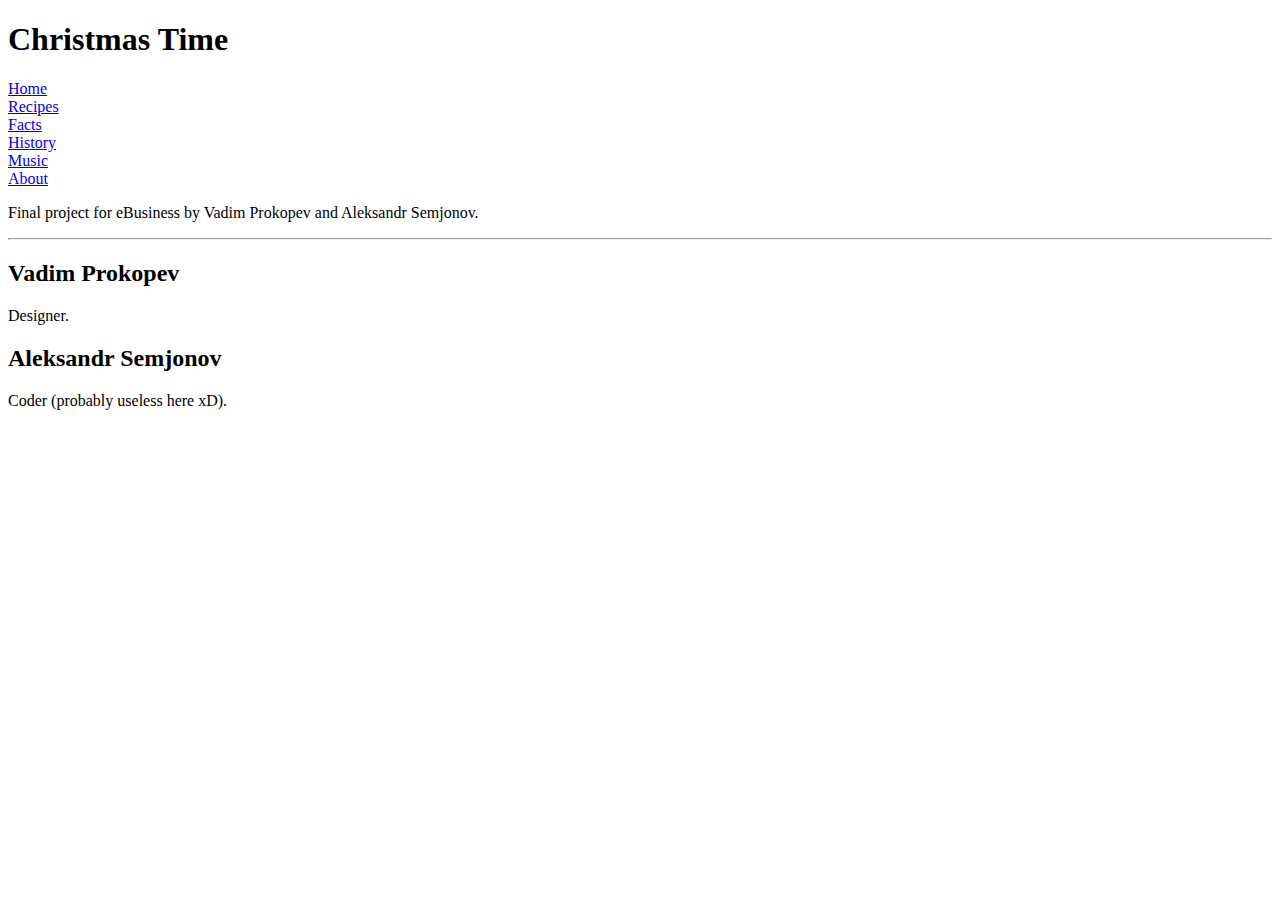
==== pages/about.html @ 3ea336a7 "Removed second index.html" ====
<!DOCTYPE html>
<html>
	<head>
		<title>Christmas Time - About</title>
		<link rel="stylesheet" type="text/css" href="../res/css/960.css">
		<link rel="stylesheet" type="text/css" href="../res/css/project.css">
	</head>
	<body>
		<div class="container_12">
			<div class="grid_12">
				<h1>Christmas Time</h1>
			</div>
			
			<div class="clear"></div>
			
			<div class="grid_2">
				<a href="../index.html">Home</a>
			</div>
			<div class="grid_2">
				<a href="recipes.html">Recipes</a>
			</div>
			<div class="grid_2">
				<a href="facts.html">Facts</a>
			</div>
			<div class="grid_2">
				<a href="history.html">History</a>
			</div>
			<div class="grid_2">
				<a href="music.html">Music</a>
			</div>
			<div class="grid_2">
				<a href="about.html">About</a>
			</div>
			
			<div class="clear"></div>
			
			<div class="grid_12">
				<p>Final project for eBusiness by Vadim Prokopev and Aleksandr Semjonov.</p>
			</div>
			
			<div class="clear"></div>
			<hr>
			
			<div class="grid_6">
				<h2>Vadim Prokopev</h2>
				<p>Designer.</p>
			</div>
			
			<div class="grid_6">
				<h2>Aleksandr Semjonov</h2>
				<p>Coder (probably useless here xD).</p>
			</div>
		</div>
	</body>
</html>
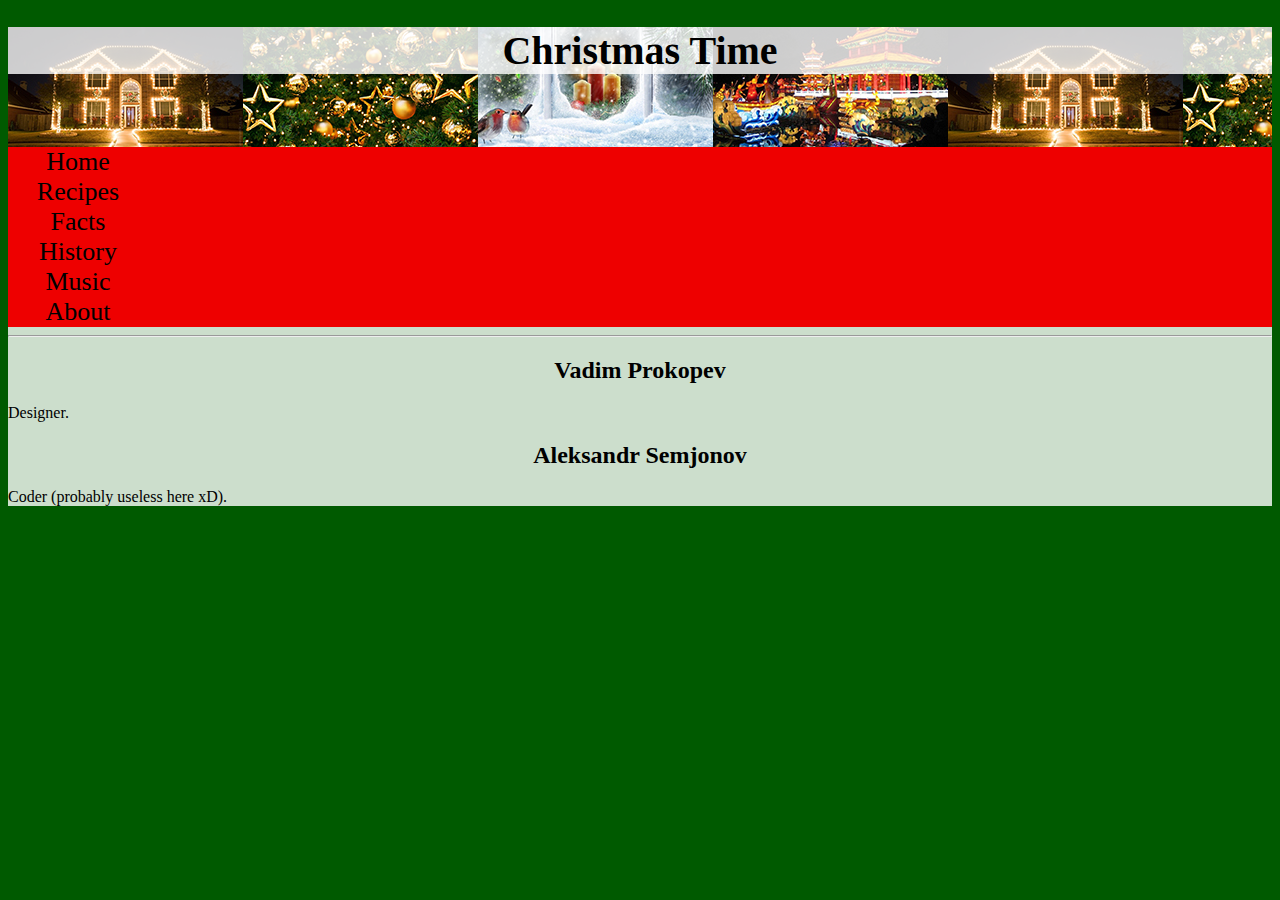
==== commit 85e804a6: "Smoother design" ====
--- a/pages/about.html
+++ b/pages/about.html
@@ -4,42 +4,14 @@
 		<title>Christmas Time - About</title>
 		<link rel="stylesheet" type="text/css" href="../res/css/960.css">
 		<link rel="stylesheet" type="text/css" href="../res/css/project.css">
+		<script src="../res/js/header.js"></script>
 	</head>
 	<body>
-		<div class="container_12">
-			<div class="grid_12">
-				<h1>Christmas Time</h1>
-			</div>
-			
-			<div class="clear"></div>
-			
-			<div class="grid_2">
-				<a href="../index.html">Home</a>
-			</div>
-			<div class="grid_2">
-				<a href="recipes.html">Recipes</a>
-			</div>
-			<div class="grid_2">
-				<a href="facts.html">Facts</a>
-			</div>
-			<div class="grid_2">
-				<a href="history.html">History</a>
-			</div>
-			<div class="grid_2">
-				<a href="music.html">Music</a>
-			</div>
-			<div class="grid_2">
-				<a href="about.html">About</a>
-			</div>
-			
-			<div class="clear"></div>
-			
-			<div class="grid_12">
-				<p>Final project for eBusiness by Vadim Prokopev and Aleksandr Semjonov.</p>
-			</div>
-			
-			<div class="clear"></div>
-			<hr>
+		<div id="container" class="container_12">
+			<div id="js_header"></div>
+			<script>
+				loadHeader();
+			</script>
 			
 			<div class="grid_6">
 				<h2>Vadim Prokopev</h2>
--- a/res/css/project.css
+++ b/res/css/project.css
@@ -0,0 +1,41 @@
+body
+{
+	background-color: #005A00;
+	font-family: calibri;
+}
+#container
+{
+	background-color: rgba(255,255,255,0.8);
+}
+div
+{
+	text-align: center;
+}
+p
+{
+	text-align: left;
+}
+#link
+{
+	width: 140px;
+}
+a
+{
+	color: black;
+	text-decoration: none;
+	font-size: 26px;
+}
+#bar
+{
+	background: #E00;
+}
+#header
+{
+	background-image: url("../images/header.jpg");
+	height: 120px;
+}
+h1
+{
+	background-color: rgba(255,255,255,0.8);
+	font-size: 40px;
+}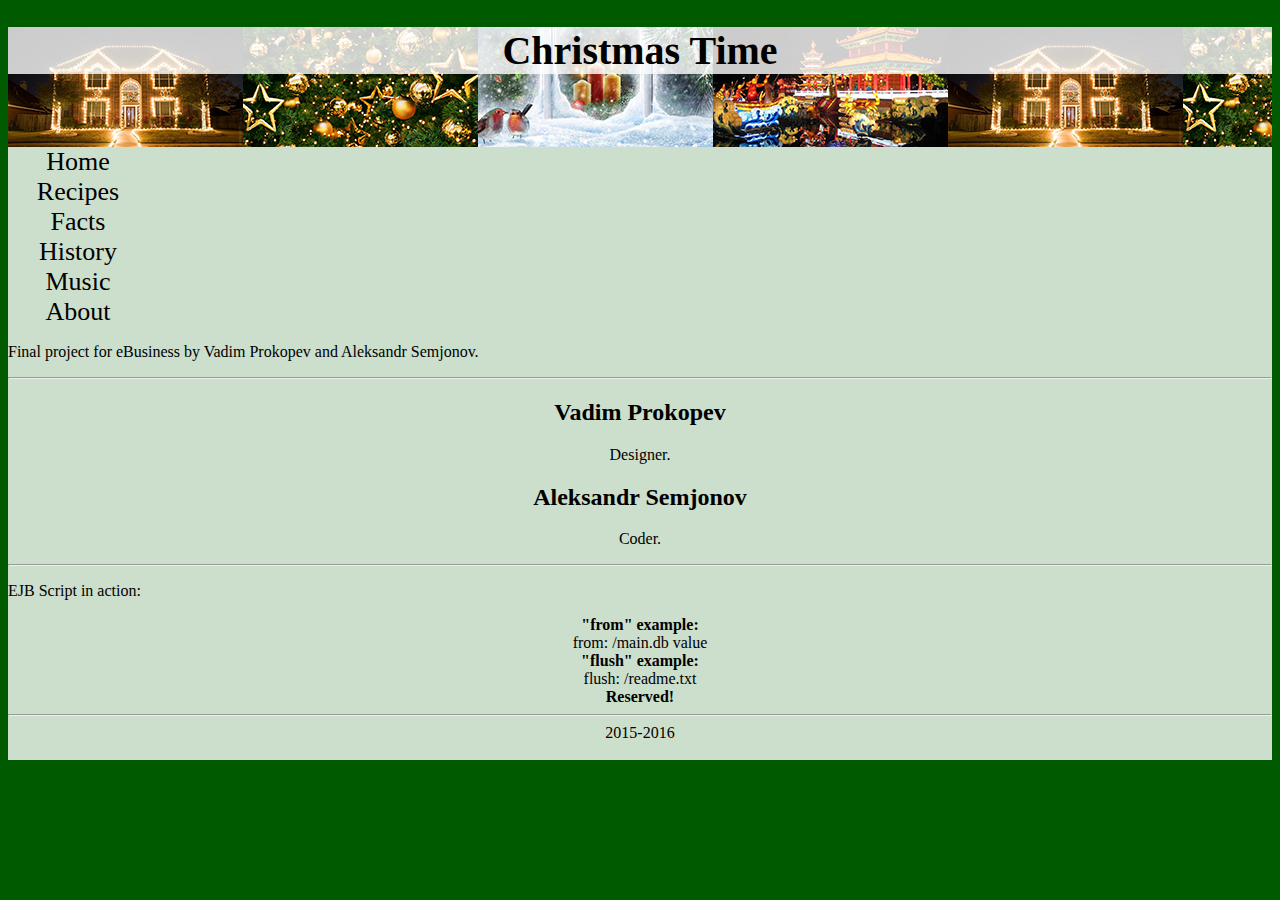
==== commit 8cdd1d15: "EJB Update" ====
--- a/pages/about.html
+++ b/pages/about.html
@@ -4,24 +4,62 @@
 		<title>Christmas Time - About</title>
 		<link rel="stylesheet" type="text/css" href="../res/css/960.css">
 		<link rel="stylesheet" type="text/css" href="../res/css/project.css">
-		<script src="../res/js/header.js"></script>
 	</head>
 	<body>
 		<div id="container" class="container_12">
-			<div id="js_header"></div>
-			<script>
-				loadHeader();
-			</script>
+			<div class="grid_12">
+				<div id="header">
+					<h1>Christmas Time</h1>
+				</div>
+			</div>
+			
+			<div id="link" class="grid_2">
+				<a href="../index.html">Home</a>
+			</div>
+			<div id="link" class="grid_2">
+				<a href="recipes.html">Recipes</a>
+			</div>
+			<div id="link" class="grid_2">
+				<a href="facts.html">Facts</a>
+			</div>
+			<div id="link" class="grid_2">
+				<a href="history.html">History</a>
+			</div>
+			<div id="link" class="grid_2">
+				<a href="music.html">Music</a>
+			</div>
+			<div id="link" class="grid_2">
+				<a href="about.html">About</a>
+			</div>
+			
+			<div class="grid_12">
+				<p>Final project for eBusiness by Vadim Prokopev and Aleksandr Semjonov.</p>
+			</div>
+			
+			<hr>
 			
 			<div class="grid_6">
 				<h2>Vadim Prokopev</h2>
-				<p>Designer.</p>
+                <p><center>Designer.</center></p>
 			</div>
 			
 			<div class="grid_6">
 				<h2>Aleksandr Semjonov</h2>
-				<p>Coder (probably useless here xD).</p>
+				<p><center>Coder.</center></p>
 			</div>
+
+            <hr>
+            <div class="grid_12">
+                <p>EJB Script in action:</p>
+            </div>
+            <div class="grid_4"><b>"from" example:</b><br> <ejb>from: /main.db value</ejb><br></div>
+            <div class="grid_4"><b>"flush" example:</b><br> <ejb>flush: /readme.txt</ejb><br></div>
+            <div class="grid_4"><b>Reserved!</b></div>
+
+            <div class="grid_4 suffix_4 prefix_4">
+                <hr />
+                2015-2016<br /><br />
+            </div>
 		</div>
 	</body>
 </html>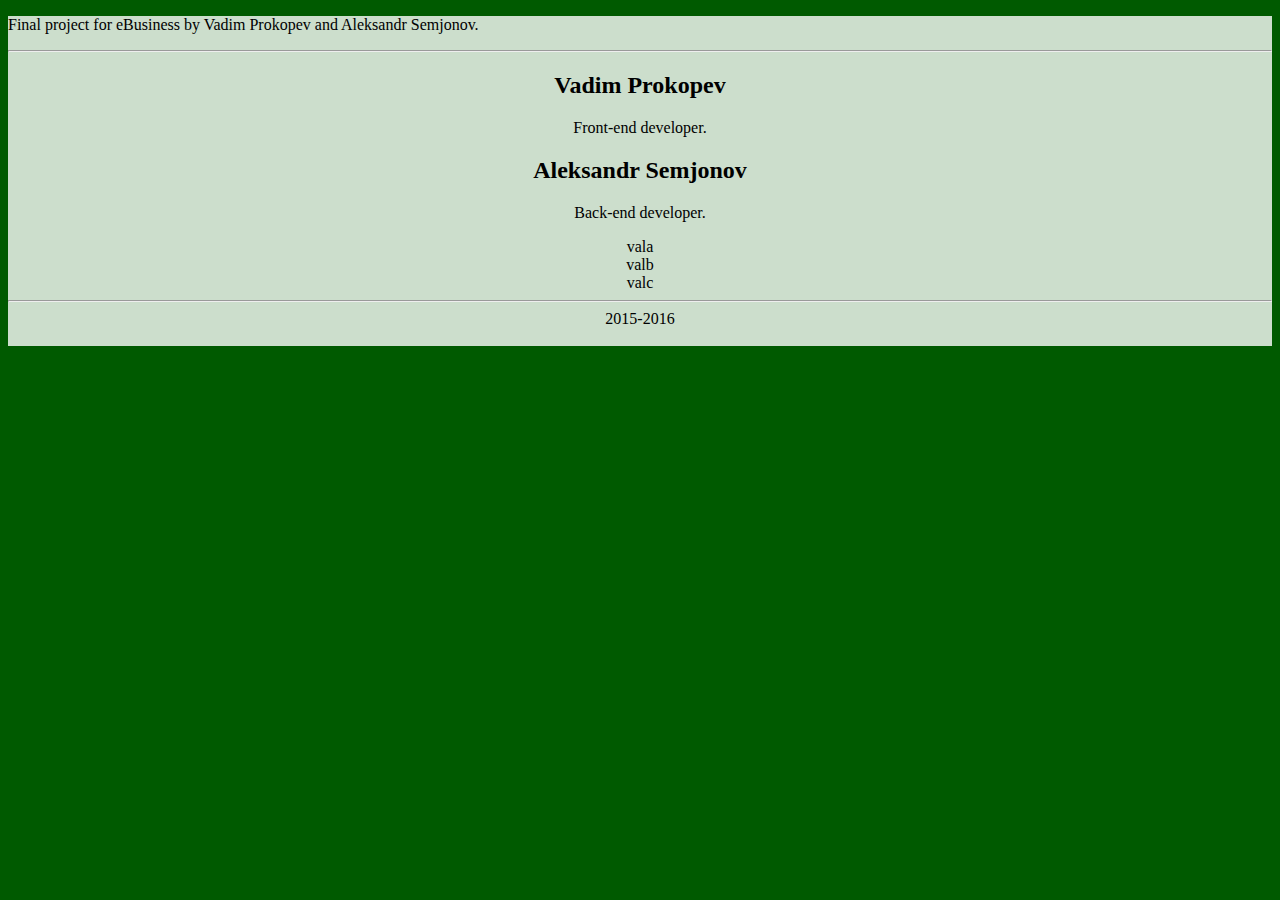
==== commit 21201c9b: "Music update" ====
--- a/pages/about.html
+++ b/pages/about.html
@@ -4,33 +4,19 @@
 		<title>Christmas Time - About</title>
 		<link rel="stylesheet" type="text/css" href="../res/css/960.css">
 		<link rel="stylesheet" type="text/css" href="../res/css/project.css">
+		<script src="../res/js/soyutils.js"></script>
+		<script src="../res/js/templates.js"></script>
+		<script src="../res/js/jquery-1.10.2.js"></script>
 	</head>
 	<body>
 		<div id="container" class="container_12">
-			<div class="grid_12">
-				<div id="header">
-					<h1>Christmas Time</h1>
-				</div>
+			
+			<div id="header_js">
 			</div>
 			
-			<div id="link" class="grid_2">
-				<a href="../index.html">Home</a>
-			</div>
-			<div id="link" class="grid_2">
-				<a href="recipes.html">Recipes</a>
-			</div>
-			<div id="link" class="grid_2">
-				<a href="facts.html">Facts</a>
-			</div>
-			<div id="link" class="grid_2">
-				<a href="history.html">History</a>
-			</div>
-			<div id="link" class="grid_2">
-				<a href="music.html">Music</a>
-			</div>
-			<div id="link" class="grid_2">
-				<a href="about.html">About</a>
-			</div>
+			<script>
+				$("#header_js").append(templates.header());
+			</script>
 			
 			<div class="grid_12">
 				<p>Final project for eBusiness by Vadim Prokopev and Aleksandr Semjonov.</p>
@@ -40,21 +26,20 @@
 			
 			<div class="grid_6">
 				<h2>Vadim Prokopev</h2>
-                <p><center>Designer.</center></p>
+                <p><center>Front-end developer.</center></p>
 			</div>
 			
 			<div class="grid_6">
 				<h2>Aleksandr Semjonov</h2>
-				<p><center>Coder.</center></p>
+				<p><center>Back-end developer.</center></p>
+				
+				<list>
+					<li>vala
+					<li>valb
+					<li>valc
+				</list>
+				
 			</div>
-
-            <hr>
-            <div class="grid_12">
-                <p>EJB Script in action:</p>
-            </div>
-            <div class="grid_4"><b>"from" example:</b><br> <ejb>from: /main.db value</ejb><br></div>
-            <div class="grid_4"><b>"flush" example:</b><br> <ejb>flush: /readme.txt</ejb><br></div>
-            <div class="grid_4"><b>Reserved!</b></div>
 
             <div class="grid_4 suffix_4 prefix_4">
                 <hr />
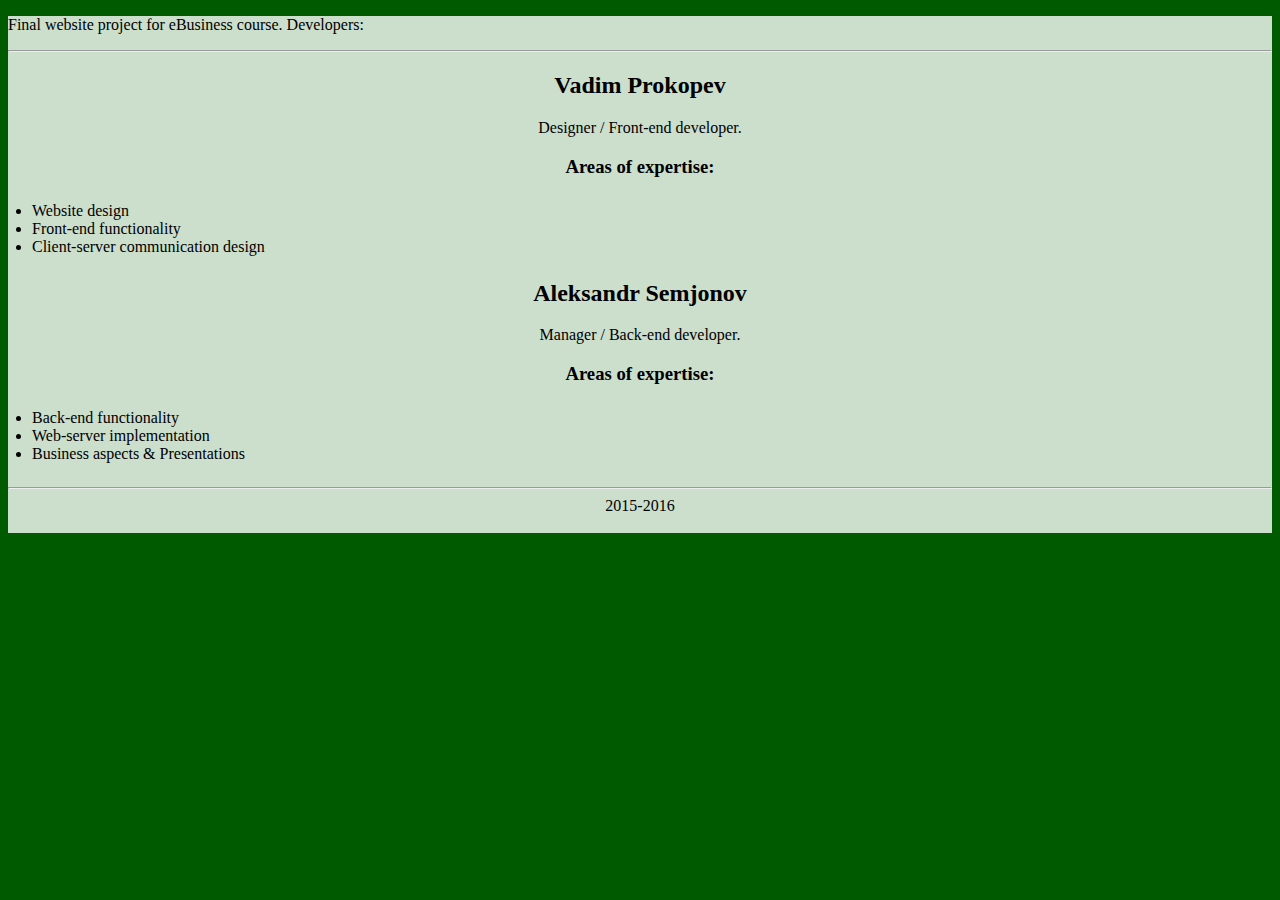
==== commit f9da3f14: "More backups for the god of backups" ====
--- a/pages/about.html
+++ b/pages/about.html
@@ -19,25 +19,35 @@
 			</script>
 			
 			<div class="grid_12">
-				<p>Final project for eBusiness by Vadim Prokopev and Aleksandr Semjonov.</p>
+				<p>Final website project for eBusiness course. Developers:</p>
 			</div>
 			
 			<hr>
 			
 			<div class="grid_6">
 				<h2>Vadim Prokopev</h2>
-                <p><center>Front-end developer.</center></p>
+                <p><center>Designer / Front-end developer.</center></p>
+				<h3>Areas of expertise:</h3>
+				<div class="left">
+					<list>
+						<li>Website design
+						<li>Front-end functionality
+						<li>Client-server communication design
+					</list>
+				</div>
 			</div>
 			
 			<div class="grid_6">
 				<h2>Aleksandr Semjonov</h2>
-				<p><center>Back-end developer.</center></p>
-				
-				<list>
-					<li>vala
-					<li>valb
-					<li>valc
-				</list>
+				<p><center>Manager / Back-end developer.</center></p>
+				<h3>Areas of expertise:</h3>
+				<div class="left">
+					<list>
+						<li>Back-end functionality
+						<li>Web-server implementation
+						<li>Business aspects & Presentations
+					</list>
+				</div>
 				
 			</div>
 
--- a/res/css/project.css
+++ b/res/css/project.css
@@ -18,16 +18,12 @@
 #link
 {
 	width: 140px;
+	font-size: 26px;
 }
 a
 {
 	color: black;
 	text-decoration: none;
-	font-size: 26px;
-}
-#bar
-{
-	background: #E00;
 }
 #header
 {
@@ -38,4 +34,43 @@
 {
 	background-color: rgba(255,255,255,0.8);
 	font-size: 40px;
+}
+#bar
+{
+	background: #CC0000;
+}
+div.category
+{
+	background: #005A00;
+}
+
+div.recipe
+{
+	margin: 24px;
+	border-style: solid;
+	border-color: #005A00;
+	background: rgba(0,90,0,0.25);
+	width: 250px;
+	align: center;
+}
+div.left
+{
+	margin: 24px;
+	text-align: left;
+}
+.smallImage
+{
+	max-width: 250px;
+}
+.bigImage
+{
+	max-width: 400px;
+}
+.recipe_desc
+{
+	margin: 5px;
+}
+.navBar
+{
+	margin: 10px 0px;
 }